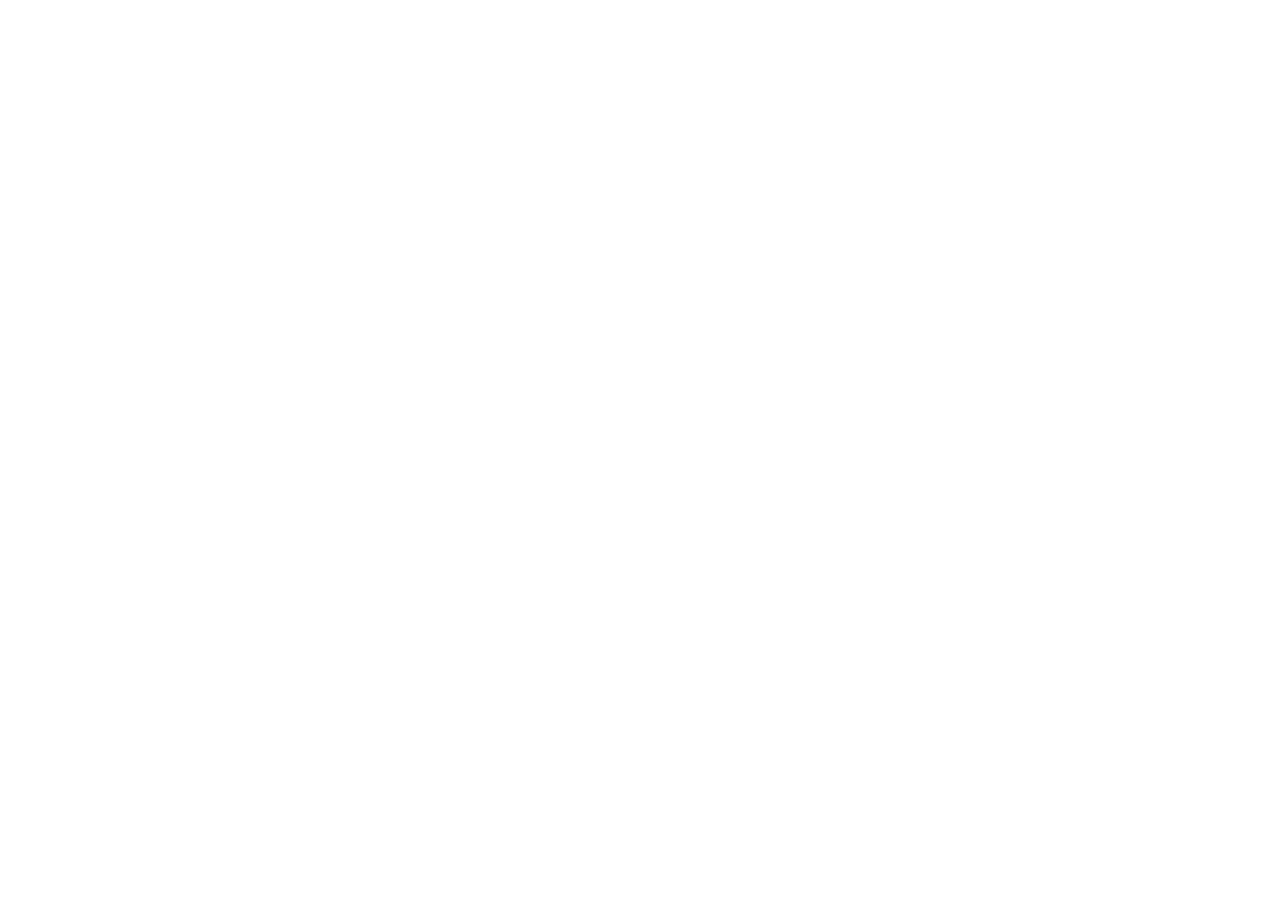
==== cheapthrills.html @ 08fba581 "en proceso" ====
<!DOCTYPE html>
<html lang="en">
<head>
    <meta charset="UTF-8">
    <meta http-equiv="X-UA-Compatible" content="IE=edge">
    <meta name="viewport" content="width=device-width, initial-scale=1.0">
    <title>Document</title>
</head>
<body>
    
</body>
</html>
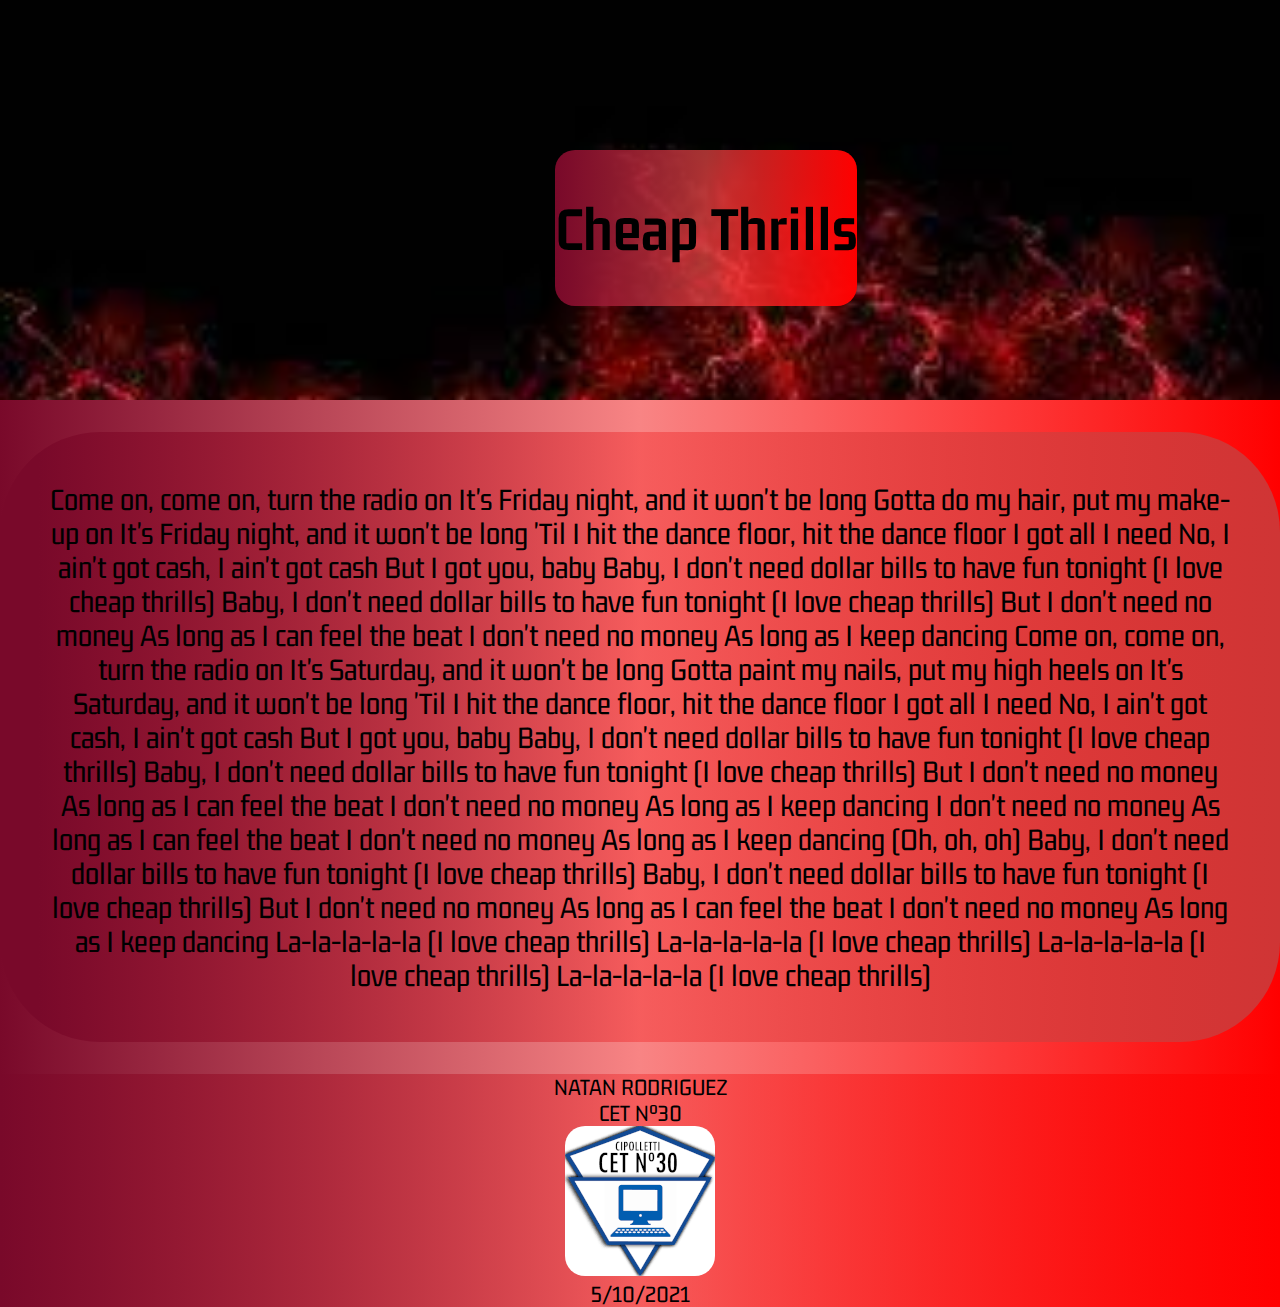
==== commit c412194a: "proceso" ====
--- a/cheapthrills.html
+++ b/cheapthrills.html
@@ -1,12 +1,85 @@
 <!DOCTYPE html>
 <html lang="en">
+
 <head>
     <meta charset="UTF-8">
     <meta http-equiv="X-UA-Compatible" content="IE=edge">
     <meta name="viewport" content="width=device-width, initial-scale=1.0">
+    <link rel="stylesheet" href="style.css">
     <title>Document</title>
 </head>
+
 <body>
-    
+    <header>
+        <div class="Playlist">
+            <div class="tituloh1">
+                <h1>Cheap Thrills</h1>
+            </div>
+        </div>
+    </header>
+    <main>
+        <p class="musiquita">
+            Come on, come on, turn the radio on
+            It's Friday night, and it won't be long
+            Gotta do my hair, put my make-up on
+            It's Friday night, and it won't be long
+            'Til I hit the dance floor, hit the dance floor
+            I got all I need
+            No, I ain't got cash, I ain't got cash
+            But I got you, baby
+            Baby, I don't need dollar bills to have fun tonight
+            (I love cheap thrills)
+            Baby, I don't need dollar bills to have fun tonight
+            (I love cheap thrills)
+            But I don't need no money
+            As long as I can feel the beat
+            I don't need no money
+            As long as I keep dancing
+            Come on, come on, turn the radio on
+            It's Saturday, and it won't be long
+            Gotta paint my nails, put my high heels on
+            It's Saturday, and it won't be long
+            'Til I hit the dance floor, hit the dance floor
+            I got all I need
+            No, I ain't got cash, I ain't got cash
+            But I got you, baby
+            Baby, I don't need dollar bills to have fun tonight
+            (I love cheap thrills)
+            Baby, I don't need dollar bills to have fun tonight
+            (I love cheap thrills)
+            But I don't need no money
+            As long as I can feel the beat
+            I don't need no money
+            As long as I keep dancing
+            I don't need no money
+            As long as I can feel the beat
+            I don't need no money
+            As long as I keep dancing
+            (Oh, oh, oh)
+            Baby, I don't need dollar bills to have fun tonight
+            (I love cheap thrills)
+            Baby, I don't need dollar bills to have fun tonight
+            (I love cheap thrills)
+            But I don't need no money
+            As long as I can feel the beat
+            I don't need no money
+            As long as I keep dancing
+            La-la-la-la-la
+            (I love cheap thrills)
+            La-la-la-la-la
+            (I love cheap thrills)
+            La-la-la-la-la
+            (I love cheap thrills)
+            La-la-la-la-la
+            (I love cheap thrills)
+        </p>
+    </main>
+    <footer>
+        <li> NATAN RODRIGUEZ</li>
+        <li>CET Nº30</li>
+        <img class="logo" src="imagenes/logo.png">
+        <li>5/10/2021</li>
+    </footer>
 </body>
+
 </html>--- a/style.css
+++ b/style.css
@@ -0,0 +1,90 @@
+@import url('https://fonts.googleapis.com/css2?family=Gemunu+Libre:wght@200&display=swap');
+
+.portada{
+    background-image: url(imagenes/demi.jpeg);
+    background-size: cover;
+    height: 400px;
+    position: relative;
+    
+ }
+ .titulo{
+    position: absolute;
+    left: 100px;
+    top: 160px;
+     background: linear-gradient(90deg, rgba(121,9,42,1) 0%, rgba(245,74,74,0.6796918596540178) 50%, rgba(255,0,0,1) 100%);
+     border-radius: 20px;
+     font-family: 'Gemunu Libre', sans-serif;
+    font-size: 2em;
+    }
+ body{
+     margin: 0;
+     background:linear-gradient(90deg, rgba(121,9,42,1) 0%, rgba(245,74,74,0.6796918596540178) 50%, rgba(255,0,0,1) 100%);
+ }
+ table{
+    background: linear-gradient(90deg, rgba(121,9,42,1) 0%, rgba(245,74,74,0.6796918596540178) 50%, rgba(255,0,0,1) 100%);
+    color: rgb(0, 0, 0);
+    margin: 0 auto;
+    margin-top: 20px;
+    margin-bottom: 150px;
+
+}
+.title{
+    color: rgb(0, 0, 0);
+    font-size: 3em;
+    font-family: 'Gemunu Libre', sans-serif;
+    text-align: center;
+}
+.imagen-album{
+    height: 50px;
+    width: 50px;
+    margin-right: 30px;
+    text-align: center;
+    border-radius: 20px;
+}
+table tr{
+    background: linear-gradient(90deg, rgba(121,9,42,1) 0%, rgba(245,74,74,0.6796918596540178) 50%, rgba(255,0,0,1) 100%);
+    color: rgb(0, 0, 0);
+    font-size: 1.5em;
+    font-family: 'Gemunu Libre', sans-serif;
+}
+.tabla{
+    text-align: center;
+}
+footer{
+    text-align: center;
+    color: rgb(0, 0, 0); 
+    font-family: 'Gemunu Libre', sans-serif;
+    font-size: 1.5em;
+    background: linear-gradient(90deg, rgba(121,9,42,1) 0%, rgba(245,74,74,0.6796918596540178) 50%, rgba(255,0,0,1) 100%);
+}
+.logo{
+    border-radius: 20px;
+}
+.musiquita{
+    text-align: center;
+    color: rgb(0, 0, 0); 
+    font-family: 'Gemunu Libre', sans-serif;
+    font-size: 2em;
+    right: 50px;
+    bottom: 20px;
+    padding: 50px;
+    border-radius: 100px;
+    background: linear-gradient(90deg, rgba(121,9,42,1) 3%, rgba(245,74,74,0.6796918596540178) 50%, rgb(207, 53, 53) 100%);
+   
+}
+.Playlist{
+    background-image: url(imagenes/playlits.jpeg);
+    background-size: cover;
+    height: 400px;
+    position: relative;
+}
+.tituloh1{
+    font-size: 2em;
+    position: absolute;
+    left: 555px;
+    top: 150px;
+     background: linear-gradient(90deg, rgba(121,9,42,1) 0%, rgba(245,74,74,0.6796918596540178) 50%, rgba(255,0,0,1) 100%);
+     border-radius: 20px;
+     font-family: 'Gemunu Libre', sans-serif;
+  
+}